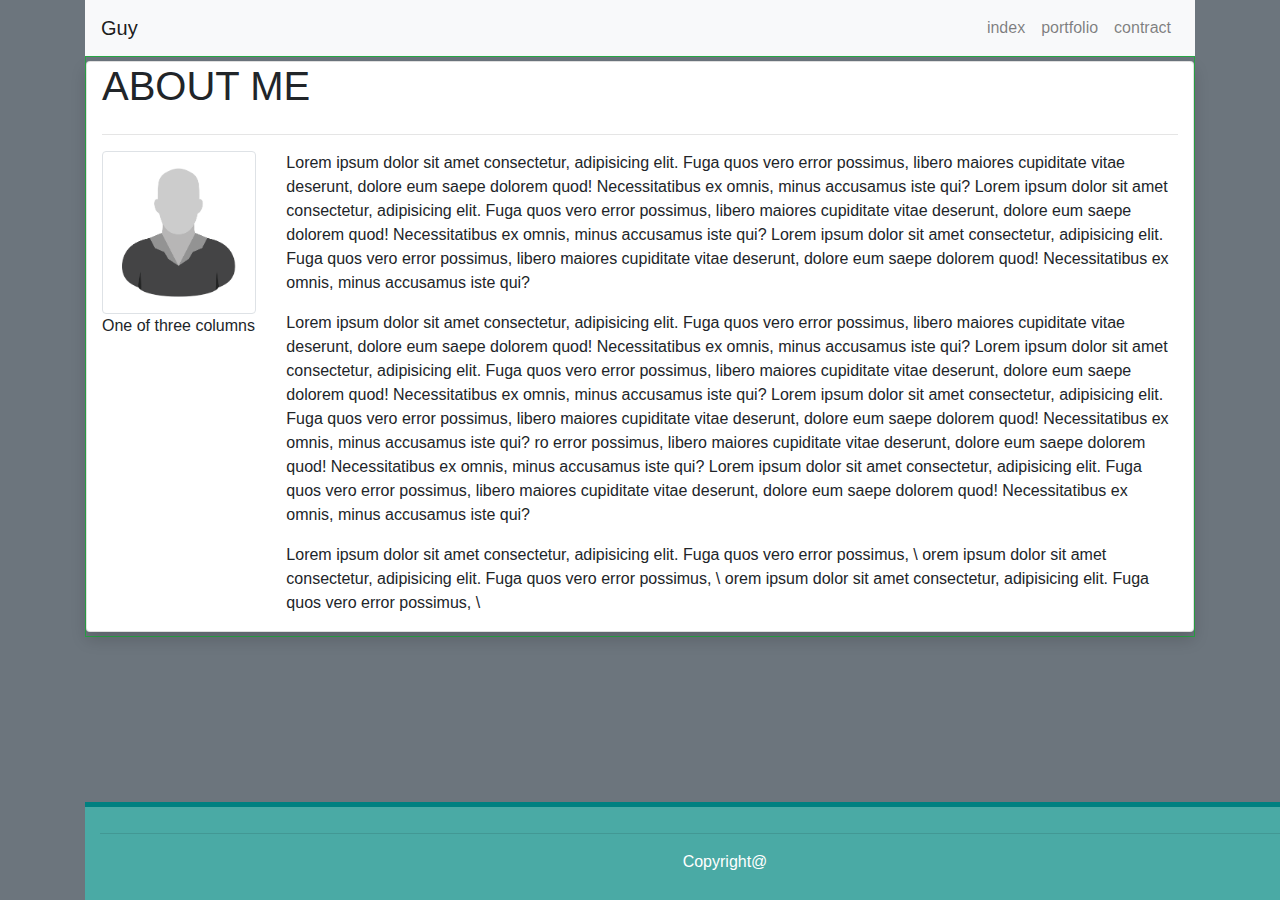
==== index.html @ af02baaf "homwork" ====
<!DOCTYPE html>
<html lang="en-us" class="h-100">
    <link rel="stylesheet" href="https://stackpath.bootstrapcdn.com/bootstrap/4.3.1/css/bootstrap.min.css" integrity="sha384-ggOyR0iXCbMQv3Xipma34MD+dH/1fQ784/j6cY/iJTQUOhcWr7x9JvoRxT2MZw1T" crossorigin="anonymous">
    <script src="https://code.jquery.com/jquery-3.3.1.slim.min.js" integrity="sha384-q8i/X+965DzO0rT7abK41JStQIAqVgRVzpbzo5smXKp4YfRvH+8abtTE1Pi6jizo" crossorigin="anonymous"></script>
    <script src="https://cdnjs.cloudflare.com/ajax/libs/popper.js/1.14.7/umd/popper.min.js" integrity="sha384-UO2eT0CpHqdSJQ6hJty5KVphtPhzWj9WO1clHTMGa3JDZwrnQq4sF86dIHNDz0W1" crossorigin="anonymous"></script>
    <script src="https://stackpath.bootstrapcdn.com/bootstrap/4.3.1/js/bootstrap.min.js" integrity="sha384-JjSmVgyd0p3pXB1rRibZUAYoIIy6OrQ6VrjIEaFf/nJGzIxFDsf4x0xIM+B07jRM" crossorigin="anonymous"></script>
    <link rel="stylesheet" type="text/css" href="style.css">
<head>
  <!-- <meta charset="UTF-8">
  <title>Homeworkweek2</title>
  <nav class="navbar navbar-light bg-light ">
    <a class="Portfolio" href="#">Portfolio</a>
    <a class="contact" href="#">contact</a>
    <a class="index" href="#">index</a>

  </nav> -->
</head>

<body class="bg-secondary d-flex flex-column h-100">
    
    <div class="container bg-secondary">

        <!-- <nav class="navbar navbar-expand-lg navbar-light bg-light">
            <a class="navbar-brand mx-right float-" href="#">Navbar</a>
            <button class="navbar-toggler" type="button" data-toggle="collapse" data-target="#navbarSupportedContent" aria-controls="navbarSupportedContent" aria-expanded="false" aria-label="Toggle navigation">
                <span class="navbar-toggler-icon"></span>
            </button>
      
        <div class="collapse navbar-collapse  " id="navbarSupportedContent">
          <ul class="navbar-nav ml-auto">
            <li class="nav-item active">
              <a class="nav-link justify-content-between" href="#">Home <span class="sr-only">(current)</span></a>
            </li>
            <li class="nav-item">
              <a class="nav-link" href="#">Link</a>
            </li>
          </ul>
        </div>
      </nav>
          <h3>About me</h3> -->


          <nav class="navbar navbar-expand-lg navbar-light bg-light">
                <a class="navbar-brand" href="#">Guy</a>
                <button class="navbar-toggler" type="button" data-toggle="collapse" data-target="#navbarNavDropdown" aria-controls="navbarNavDropdown" aria-expanded="false" aria-label="Toggle navigation">
                    <span class="navbar-toggler-icon"></span>
                </button>
                <div id="navbarNavDropdown" class="navbar-collapse collapse">
                
                    <ul class="navbar-nav ml-auto">
                        <li class="nav-item">
                            <a class="nav-link" href="index.html">index</a>
                        </li>
                        
                        </li>
                        <li class="nav-item">
                            <a class="nav-link" href="portfolio.html">portfolio</a>
                        </li>
                        <li class="nav-item">
                            <a class="nav-link" href="contact.html">contract</a>
                        </li>
                    </ul>
                </div>
            </nav>
            <div class="container border border-success  ">
            <div class="row">
                    <div class="container card border-1 shadow my-1">
                        <div class="row">
                                <div class="col-3">
                                    <h1>
                                        ABOUT ME
                                    </h1>
                                </div>
                                <div class="col-9">
                                    
                                </div>
                                <div class="col">
                                        <hr/>
                                </div>
                        </div>
                        <div class="row">
                                <div class="col-2 -ms-flex-wrap">
                                        <img src="./profile-placeholder.png" class="img-thumbnail" >
                                            One of three columns
                                          </div>
                                          <div class="col-10">
                                           <p>
                                                Lorem ipsum dolor sit amet consectetur, adipisicing elit. Fuga quos vero error possimus, libero maiores cupiditate vitae deserunt, dolore eum saepe dolorem quod! Necessitatibus ex omnis, minus accusamus iste qui?  Lorem ipsum dolor sit amet consectetur, adipisicing elit. Fuga quos vero error possimus, libero maiores cupiditate vitae deserunt, dolore eum saepe dolorem quod! Necessitatibus ex omnis, minus accusamus iste qui?  Lorem ipsum dolor sit amet consectetur, adipisicing elit. Fuga quos vero error possimus, libero maiores cupiditate vitae deserunt, dolore eum saepe dolorem quod! Necessitatibus ex omnis, minus accusamus iste qui?
                                            </p>
                                             <p>
                                                    Lorem ipsum dolor sit amet consectetur, adipisicing elit. Fuga quos vero error possimus, libero maiores cupiditate vitae deserunt, dolore eum saepe dolorem quod! Necessitatibus ex omnis, minus accusamus iste qui?  Lorem ipsum dolor sit amet consectetur, adipisicing elit. Fuga quos vero error possimus, libero maiores cupiditate vitae deserunt, dolore eum saepe dolorem quod! Necessitatibus ex omnis, minus accusamus iste qui?  Lorem ipsum dolor sit amet consectetur, adipisicing elit. Fuga quos vero error possimus, libero maiores cupiditate vitae deserunt, dolore eum saepe dolorem quod! Necessitatibus ex omnis, minus accusamus iste qui?
                                                    ro error possimus, libero maiores cupiditate vitae deserunt, dolore eum saepe dolorem quod! Necessitatibus ex omnis, minus accusamus iste qui?  Lorem ipsum dolor sit amet consectetur, adipisicing elit. Fuga quos vero error possimus, libero maiores cupiditate vitae deserunt, dolore eum saepe dolorem quod! Necessitatibus ex omnis, minus accusamus iste qui?
                                                </p>
                                                     <p>
                                                        Lorem ipsum dolor sit amet consectetur, adipisicing elit. Fuga quos vero error possimus, \
                                                        orem ipsum dolor sit amet consectetur, adipisicing elit. Fuga quos vero error possimus, \
                                                        orem ipsum dolor sit amet consectetur, adipisicing elit. Fuga quos vero error possimus, \
                                                    </p>
                                          </div>
                                        
                        </div>
                        
                    </div>
            </div>
       
    </div>
    <section class="footer mt-auto" style="background: #4aaaa5;"> 
            <div class="col-xs-12 col-sm-12 col-md-12 mt-2 mt-sm-2 text-center text-white  ">
                    <hr/>
                    <p> Copyright@</p>
                </div>
            </section>                
        </div>
</body>

</html>
---- style.css ----
.cardimg {
    max-width: 300px;
    padding: 0;
    background-position: center;
    margin: 1px;
}

.cardimg img {
    height: 100%;
}

.cardimg div h5 {
    background-color: green;
    margin: 0;
    position: relative;
    top: 70%;
    text-align: center;
}
.footer{
    background-color: gray;
    border-top:5px solid  teal;
   
    display:block;
    width:100%;
    text-align: center;
    padding-top: 10px;
    padding-bottom: 10px;
    color: white;
    margin-top:15px;
    position: fixed;
    bottom: 0
}
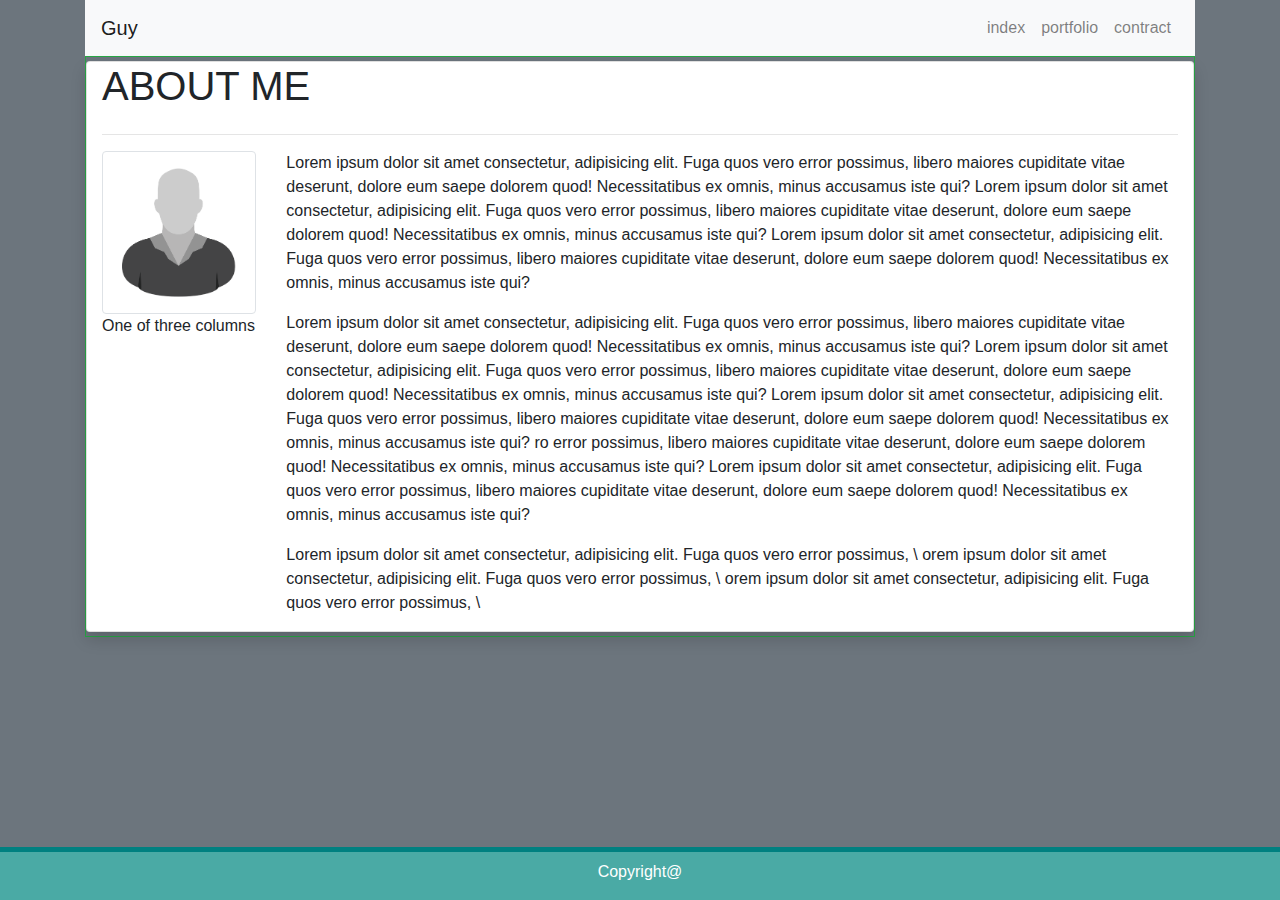
==== commit e2021ff0: "update" ====
--- a/index.html
+++ b/index.html
@@ -104,9 +104,9 @@
             </div>
        
     </div>
+    </div>
     <section class="footer mt-auto" style="background: #4aaaa5;"> 
             <div class="col-xs-12 col-sm-12 col-md-12 mt-2 mt-sm-2 text-center text-white  ">
-                    <hr/>
                     <p> Copyright@</p>
                 </div>
             </section>                
--- a/style.css
+++ b/style.css
@@ -19,15 +19,9 @@
 .footer{
     background-color: gray;
     border-top:5px solid  teal;
+    text-align: center;
+    color: white;
+    
    
-    display:block;
-    width:100%;
-    text-align: center;
-    padding-top: 10px;
-    padding-bottom: 10px;
-    color: white;
-    margin-top:15px;
-    position: fixed;
-    bottom: 0
 }
 
